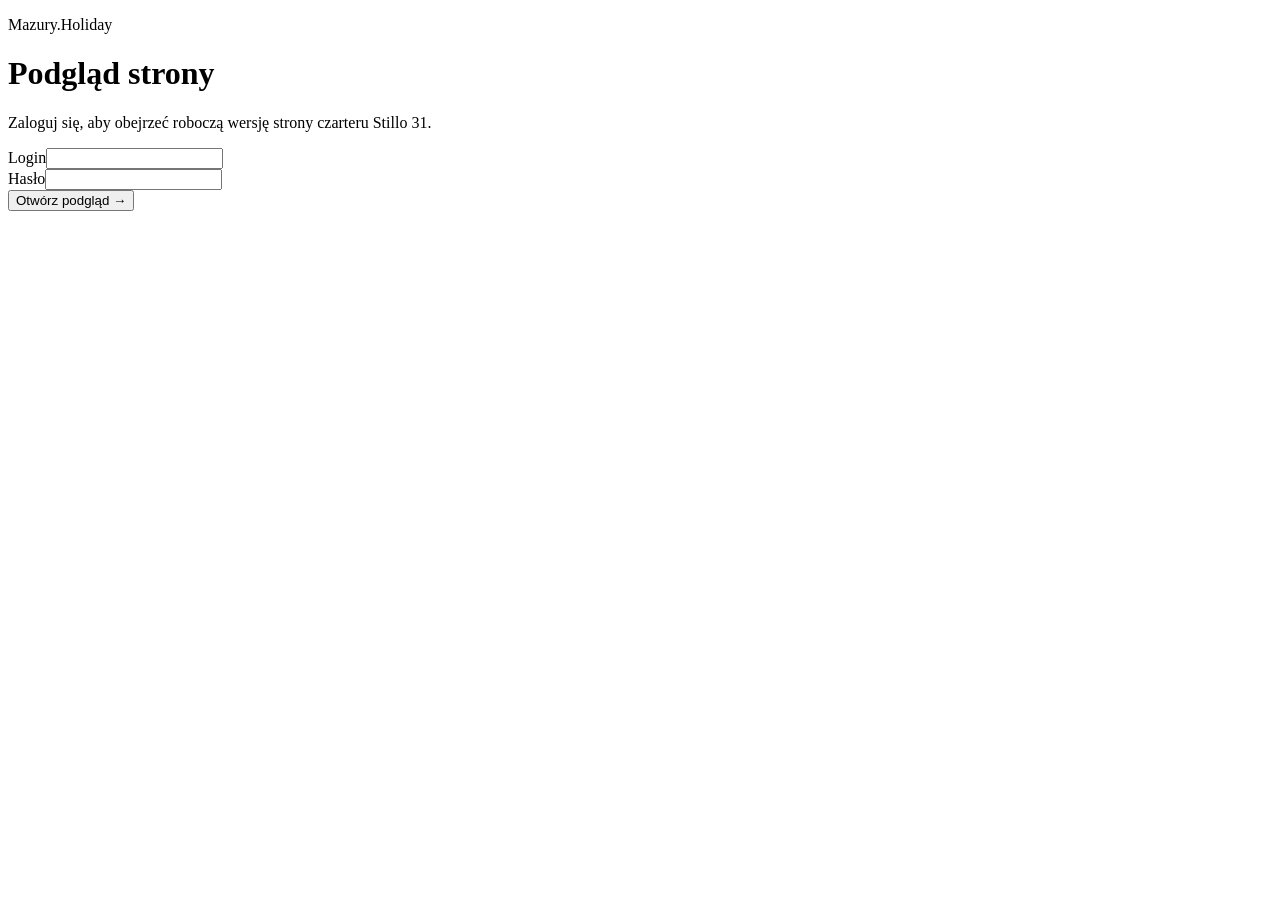
==== docs/index.html @ 3e7bb887 "Publish password-protected charter preview and archive WordPress source" ====
<!doctype html>
<html lang="pl">
<head>
  <meta charset="utf-8">
  <meta name="viewport" content="width=device-width,initial-scale=1">
  <meta name="robots" content="noindex,nofollow,noarchive">
  <meta name="referrer" content="no-referrer">
  <meta http-equiv="Content-Security-Policy" content="default-src 'none'; script-src 'self'; style-src 'self'; connect-src 'self'; worker-src 'self'; form-action 'none'; base-uri 'none'">
  <title>Podgląd strony · Mazury.Holiday</title>
  <link rel="icon" href="data:,">
  <link rel="stylesheet" href="/czarter1/_gate/login.css">
  <script src="/czarter1/_gate/login.js" defer></script>
</head>
<body>
  <main>
    <p class="brand">Mazury<span>.</span>Holiday</p>
    <div class="rule"></div>
    <h1>Podgląd strony</h1>
    <p class="intro">Zaloguj się, aby obejrzeć roboczą wersję strony czarteru Stillo&nbsp;31.</p>
    <form id="login-form" method="post">
      <div><label for="login">Login</label><input id="login" type="text" autocomplete="username" autocapitalize="none" spellcheck="false" required></div>
      <div><label for="password">Hasło</label><input id="password" type="password" autocomplete="current-password" required></div>
      <button type="submit" id="open">Otwórz podgląd <span aria-hidden="true">→</span></button>
      <p id="message" role="status" aria-live="polite"></p>
    </form>
    <noscript>Do otwarcia zaszyfrowanego podglądu włącz JavaScript w przeglądarce.</noscript>
  </main>
</body>
</html>
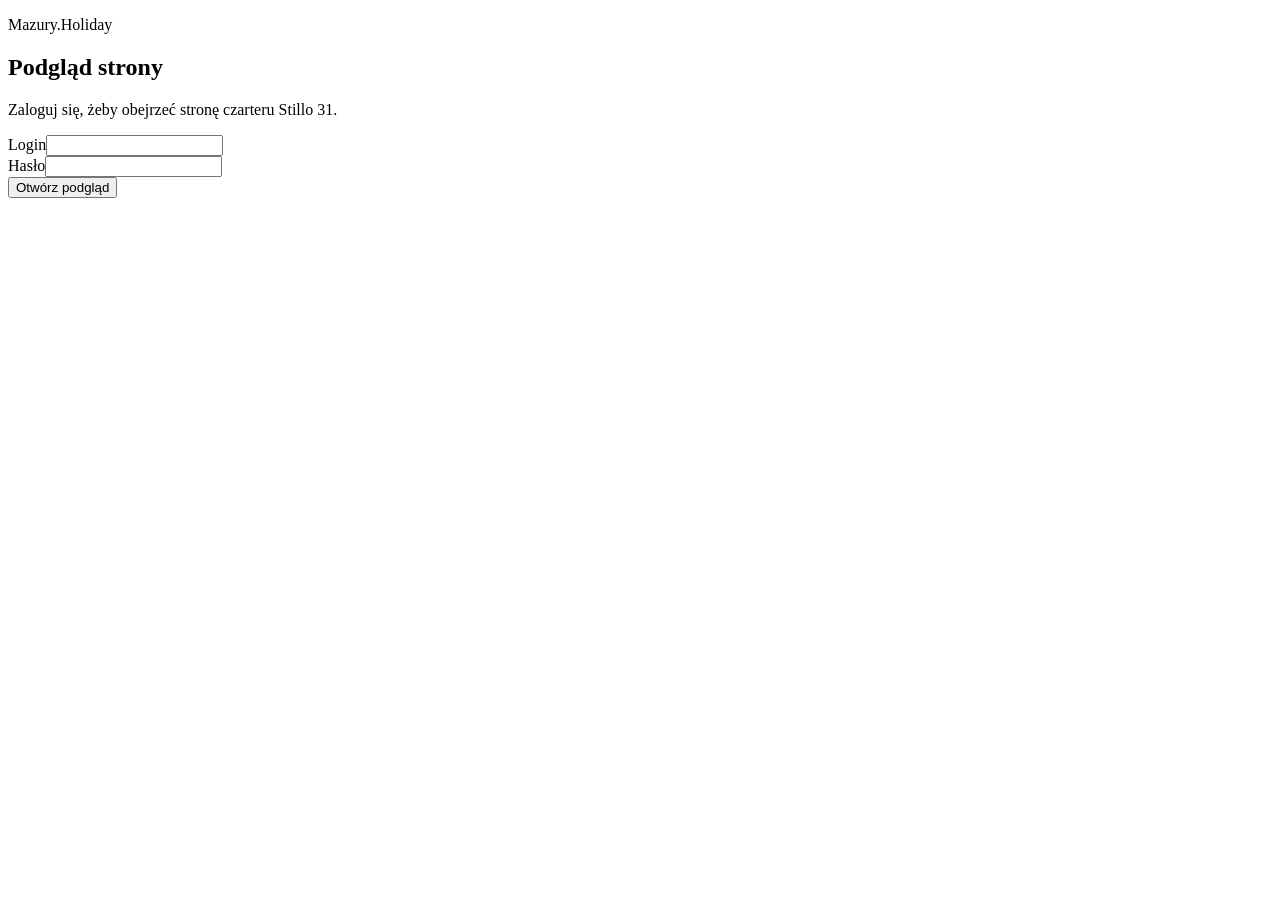
==== commit 16588285: "Redesign the charter preview with model photography, original layout and booking flow" ====
--- a/docs/index.html
+++ b/docs/index.html
@@ -5,7 +5,7 @@
   <meta name="viewport" content="width=device-width,initial-scale=1">
   <meta name="robots" content="noindex,nofollow,noarchive">
   <meta name="referrer" content="no-referrer">
-  <meta http-equiv="Content-Security-Policy" content="default-src 'none'; script-src 'self'; style-src 'self'; connect-src 'self'; worker-src 'self'; form-action 'none'; base-uri 'none'">
+  <meta http-equiv="Content-Security-Policy" content="default-src 'none'; script-src 'self'; style-src 'self'; connect-src 'self'; worker-src 'self'; img-src data:; form-action 'none'; base-uri 'none'">
   <title>Podgląd strony · Mazury.Holiday</title>
   <link rel="icon" href="data:,">
   <link rel="stylesheet" href="/czarter1/_gate/login.css">
@@ -13,17 +13,21 @@
 </head>
 <body>
   <main>
-    <p class="brand">Mazury<span>.</span>Holiday</p>
-    <div class="rule"></div>
-    <h1>Podgląd strony</h1>
-    <p class="intro">Zaloguj się, aby obejrzeć roboczą wersję strony czarteru Stillo&nbsp;31.</p>
-    <form id="login-form" method="post">
-      <div><label for="login">Login</label><input id="login" type="text" autocomplete="username" autocapitalize="none" spellcheck="false" required></div>
-      <div><label for="password">Hasło</label><input id="password" type="password" autocomplete="current-password" required></div>
-      <button type="submit" id="open">Otwórz podgląd <span aria-hidden="true">→</span></button>
-      <p id="message" role="status" aria-live="polite"></p>
-    </form>
-    <noscript>Do otwarcia zaszyfrowanego podglądu włącz JavaScript w przeglądarce.</noscript>
+    <div class="cover">
+      <div class="horizon" aria-hidden="true"><span></span></div>
+      <p class="brand">Mazury.Holiday</p>
+    </div>
+    <section class="signin" aria-labelledby="title">
+      <h1 id="title">Podgląd strony</h1>
+      <p class="intro">Zaloguj się, żeby obejrzeć stronę czarteru Stillo&nbsp;31.</p>
+      <form id="login-form" method="post">
+        <div><label for="login">Login</label><input id="login" type="text" autocomplete="username" autocapitalize="none" spellcheck="false" required></div>
+        <div><label for="password">Hasło</label><input id="password" type="password" autocomplete="current-password" required></div>
+        <button type="submit" id="open">Otwórz podgląd</button>
+        <p id="message" role="status" aria-live="polite"></p>
+      </form>
+      <noscript>Do otwarcia zaszyfrowanego podglądu włącz JavaScript w przeglądarce.</noscript>
+    </section>
   </main>
 </body>
 </html>
